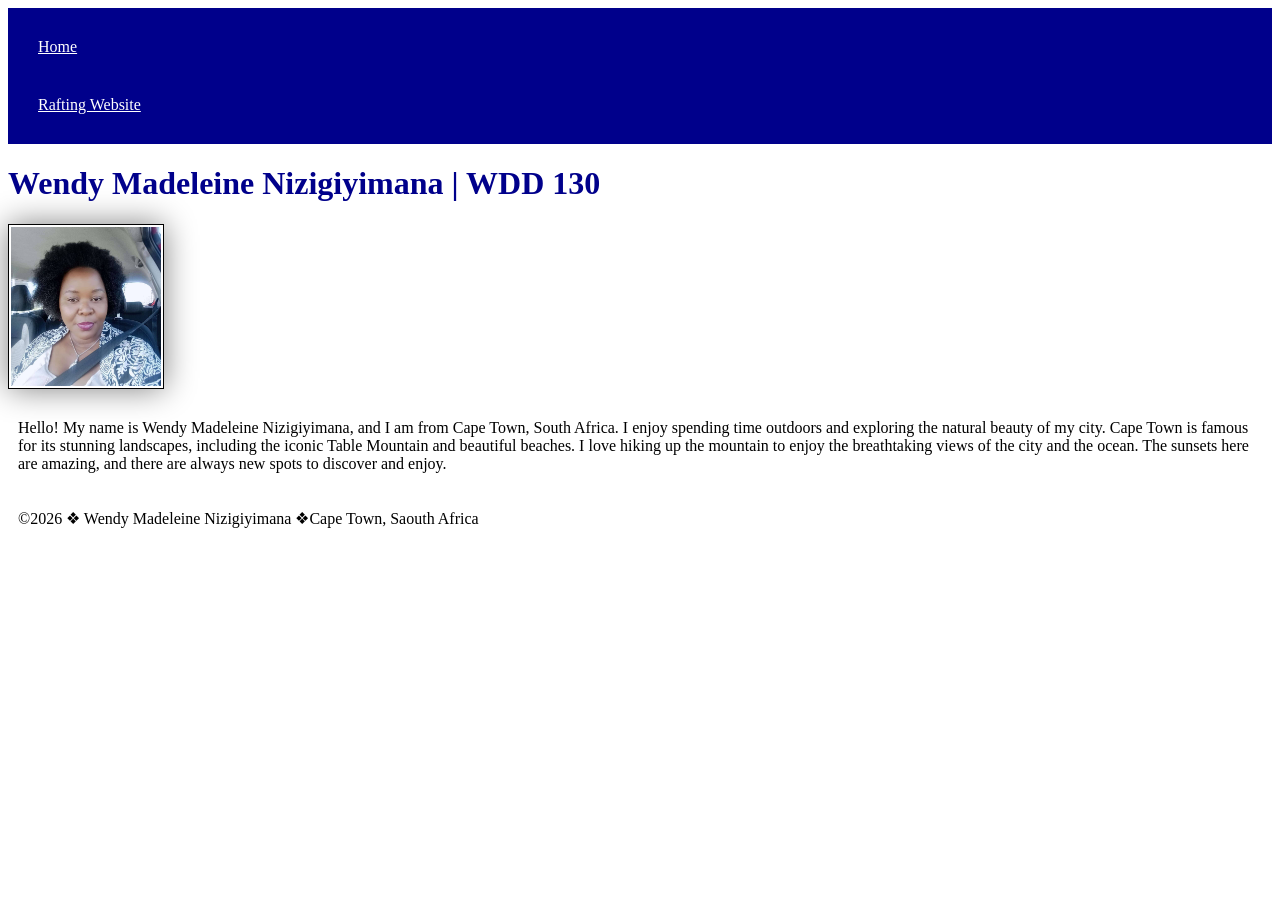
==== index.html @ ea6ed18d "CSS link" ====
<!DOCTYPE html>
<html lang="en-US">

<head>
    <meta charset="utf-8">
    <meta name="viewport" content="width=device-width, initial-scale=1.0">
    <link rel="stylesheet" href="styles/styles.css">
    <title>Wendy Madeleine Nizigiyimana | WDD 130</title>
</head>

<body>
    <header>
        <nav>
            <a href="#">Home</a>
            <a href="wwr/">Rafting Website</a>
        </nav>
    </header>
    <main>
        <h1>Wendy Madeleine Nizigiyimana | WDD 130</h1>
        <img src="images/profile.jpg" alt="Hello, my name is Wendy Madeleine Nizigiyimana"
          width="200">
        <p>Hello! My name is Wendy Madeleine Nizigiyimana, and I am from Cape Town, South Africa. I
            enjoy
            spending time outdoors and exploring the natural beauty of my city. Cape Town is famous
            for its
            stunning landscapes, including the iconic Table Mountain and beautiful beaches. I love
            hiking up the mountain to enjoy the breathtaking views of the city and the ocean. The
            sunsets here are
            amazing,
            and there are always new spots to discover and enjoy.</p>
    </main>
    <footer>
        <p>©2026 ❖ Wendy Madeleine Nizigiyimana ❖Cape Town, Saouth Africa</p>
    </footer>
</body>

</html>
---- styles/styles.css ----
nav{
    background-color: darkblue;
    padding: 10px;
}
nav a{
    color: white;
    display: block;
    padding: 20px;
}
h1{
    color: darkblue;
}
img{
    width: 150px;
    height: auto;
    border: 1px solid black;
    padding: 2px;
    box-shadow: 0 0 30px gray;
}
p{
    padding:10px;
}
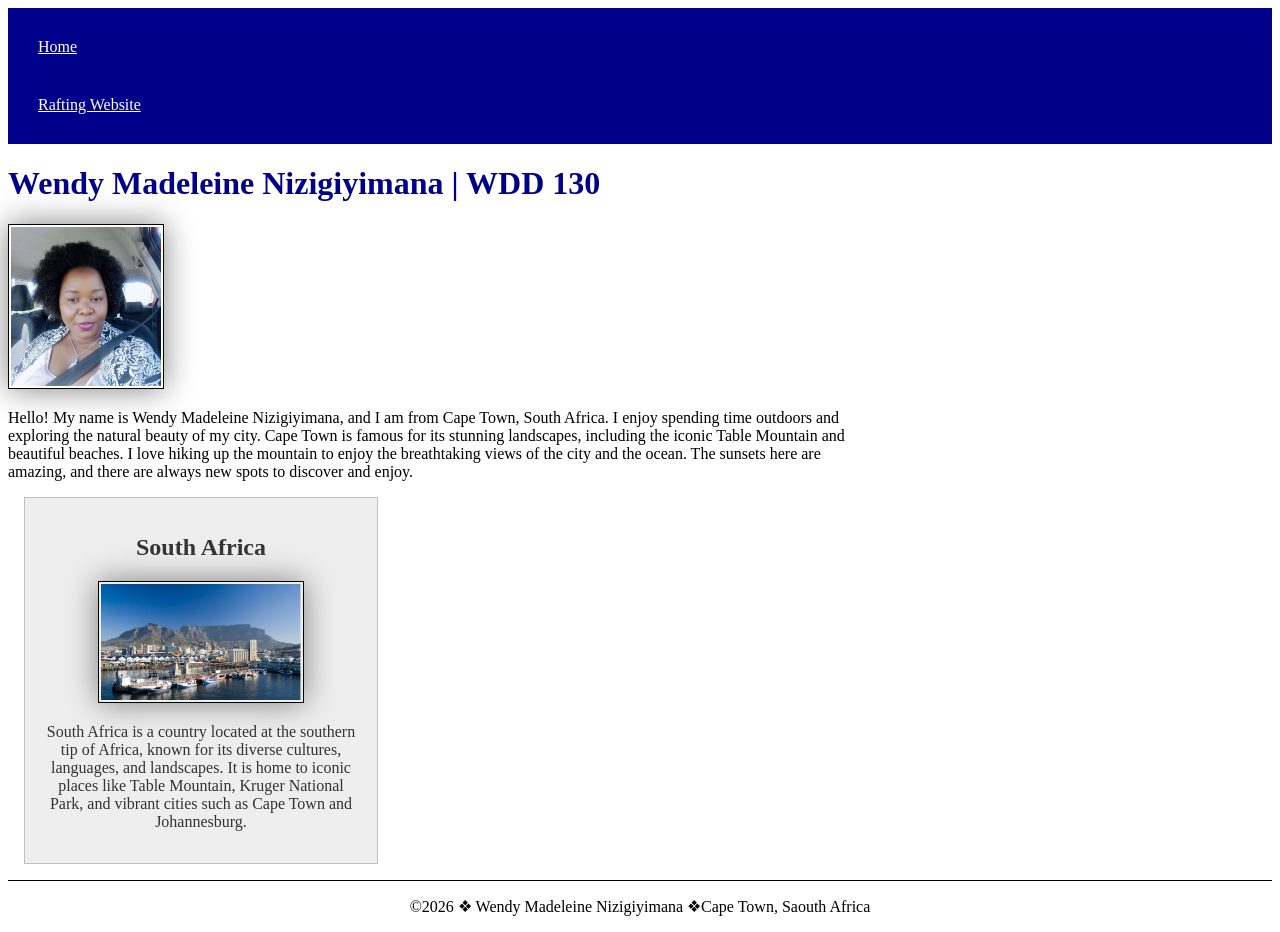
==== commit 6f921d2a: "project" ====
--- a/index.html
+++ b/index.html
@@ -29,6 +29,11 @@
             amazing,
             and there are always new spots to discover and enjoy.</p>
     </main>
+    <aside>
+  <h2>South Africa</h2>
+  <img src="images/cape-town.jpg" alt="South Africa landscape">
+  <p>South Africa is a country located at the southern tip of Africa, known for its diverse cultures, languages, and landscapes. It is home to iconic places like Table Mountain, Kruger National Park, and vibrant cities such as Cape Town and Johannesburg.</p>
+</aside>
     <footer>
         <p>©2026 ❖ Wendy Madeleine Nizigiyimana ❖Cape Town, Saouth Africa</p>
     </footer>
--- a/styles/styles.css
+++ b/styles/styles.css
@@ -19,4 +19,33 @@
 }
 p{
     padding:10px;
+}
+main {
+  max-width: 840px;
+}
+aside {
+  width: 20rem;
+  margin: 1rem;
+  border: 1px solid rgb(0 0 0 / 0.2);
+  padding: 1rem;
+  background-color: #eee;
+  color: #333;
+  text-align: center;
+}
+
+aside img {
+  width: 200px;
+  height: auto; /* Keeps original aspect ratio */
+}
+main img {
+  width: 150px;
+  height: auto;
+}
+p {
+  padding: 0;
+}
+footer {
+  margin-top: 15px;
+  border-top: 1px solid #000;
+  text-align: center;
 }
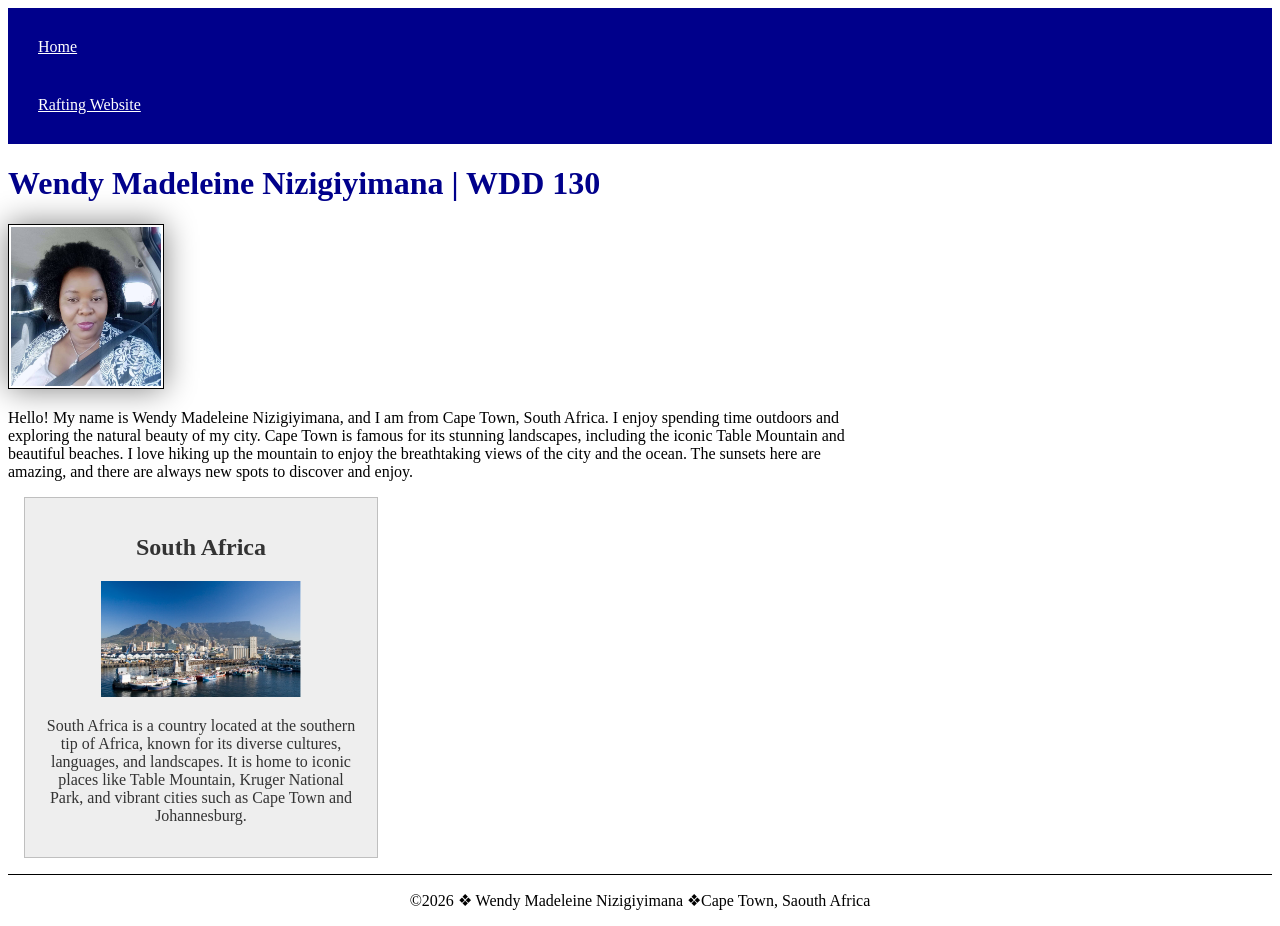
==== commit 0f41daba: "css updates" ====
--- a/index.html
+++ b/index.html
@@ -6,6 +6,8 @@
     <meta name="viewport" content="width=device-width, initial-scale=1.0">
     <link rel="stylesheet" href="styles/styles.css">
     <title>Wendy Madeleine Nizigiyimana | WDD 130</title>
+    <meta name="description" content=my Name is Wendy,WDD 130, home page showing my projects and learning activities">
+    <meta name="author" content="Wendy Madeleine Nizigiyimana">
 </head>
 
 <body>
--- a/styles/styles.css
+++ b/styles/styles.css
@@ -10,15 +10,12 @@
 h1{
     color: darkblue;
 }
-img{
+main img{
     width: 150px;
     height: auto;
     border: 1px solid black;
     padding: 2px;
     box-shadow: 0 0 30px gray;
-}
-p{
-    padding:10px;
 }
 main {
   max-width: 840px;
@@ -35,11 +32,7 @@
 
 aside img {
   width: 200px;
-  height: auto; /* Keeps original aspect ratio */
-}
-main img {
-  width: 150px;
-  height: auto;
+  height: auto; 
 }
 p {
   padding: 0;
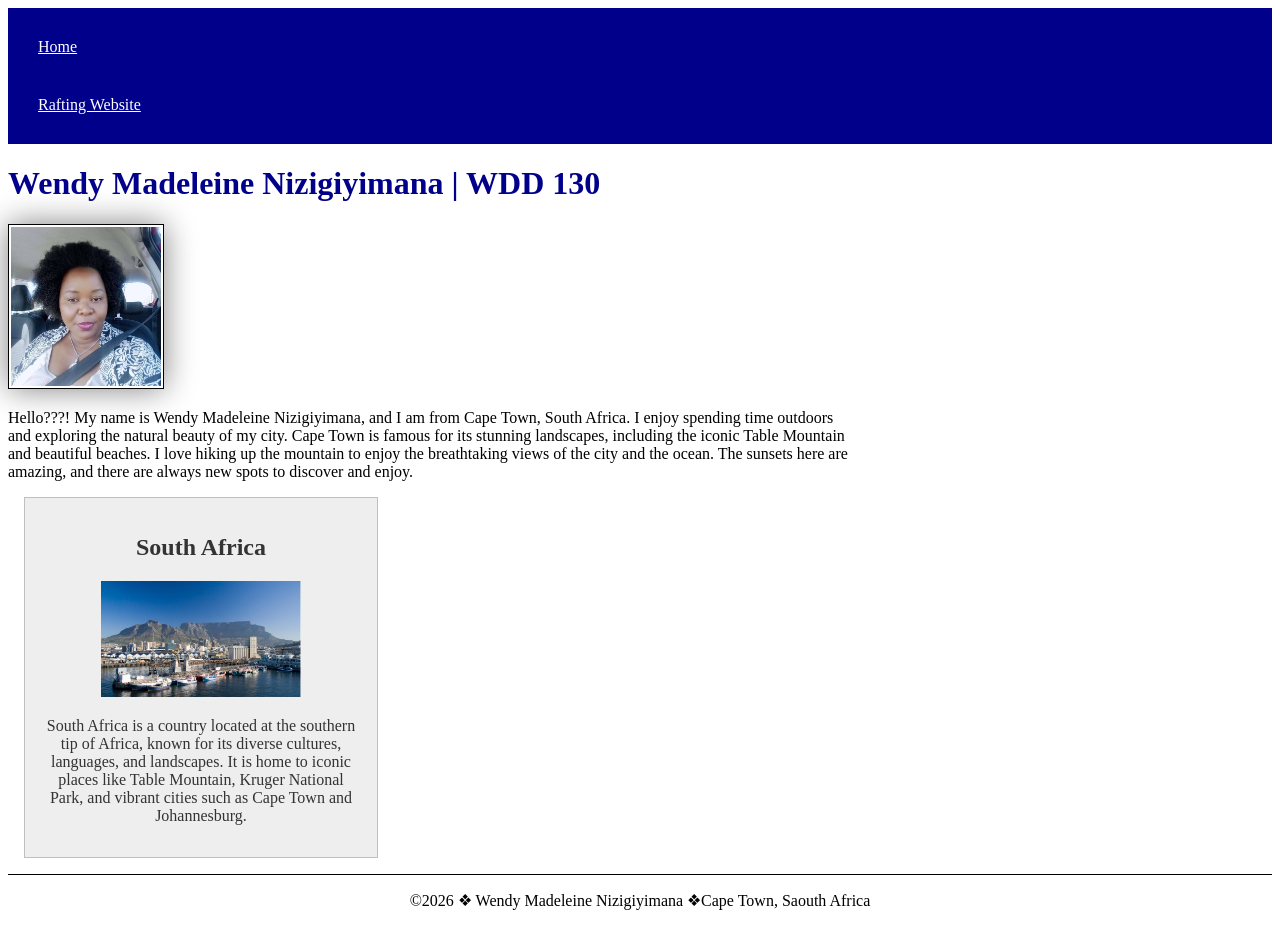
==== commit 4f16305a: "updated" ====
--- a/index.html
+++ b/index.html
@@ -4,12 +4,11 @@
 <head>
     <meta charset="utf-8">
     <meta name="viewport" content="width=device-width, initial-scale=1.0">
-    <link rel="stylesheet" href="styles/styles.css">
     <title>Wendy Madeleine Nizigiyimana | WDD 130</title>
-    <meta name="description" content=my Name is Wendy,WDD 130, home page showing my projects and learning activities">
+    <meta name="description" content="my Name is Wendy,WDD 130, home page showing my projects and learning activities">
     <meta name="author" content="Wendy Madeleine Nizigiyimana">
+     <link rel="stylesheet" href="styles/styles.css">
 </head>
-
 <body>
     <header>
         <nav>
@@ -21,7 +20,7 @@
         <h1>Wendy Madeleine Nizigiyimana | WDD 130</h1>
         <img src="images/profile.jpg" alt="Hello, my name is Wendy Madeleine Nizigiyimana"
           width="200">
-        <p>Hello! My name is Wendy Madeleine Nizigiyimana, and I am from Cape Town, South Africa. I
+        <p>Hello???! My name is Wendy Madeleine Nizigiyimana, and I am from Cape Town, South Africa. I
             enjoy
             spending time outdoors and exploring the natural beauty of my city. Cape Town is famous
             for its
--- a/styles/styles.css
+++ b/styles/styles.css
@@ -29,7 +29,6 @@
   color: #333;
   text-align: center;
 }
-
 aside img {
   width: 200px;
   height: auto; 
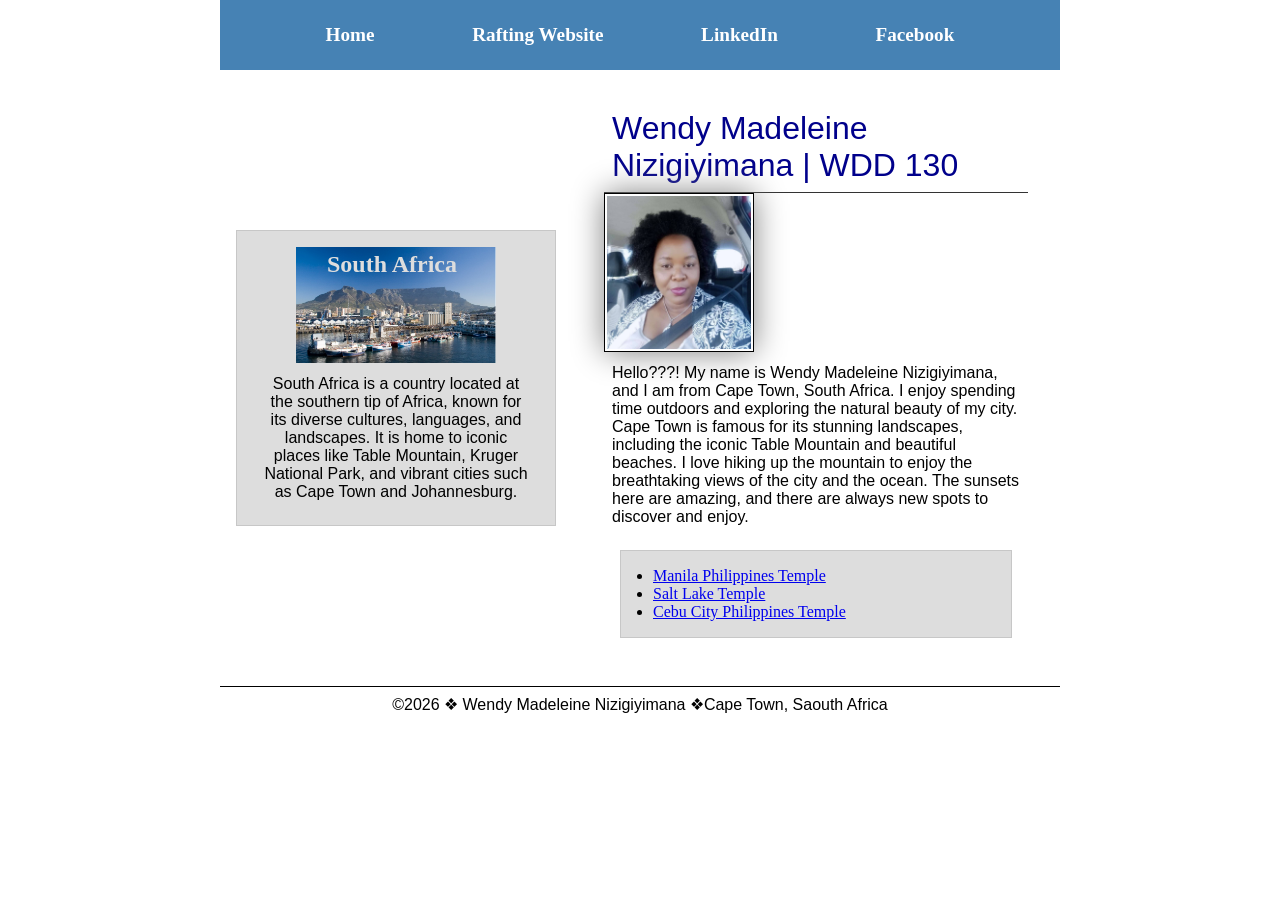
==== commit 1359ca7a: "week04" ====
--- a/index.html
+++ b/index.html
@@ -9,13 +9,16 @@
     <meta name="author" content="Wendy Madeleine Nizigiyimana">
      <link rel="stylesheet" href="styles/styles.css">
 </head>
-<body>
+<body data-new-gr-c-s-check-loaded="14.1135.0" data-gr-ext-installed="">
     <header>
         <nav>
             <a href="#">Home</a>
-            <a href="wwr/">Rafting Website</a>
+            <a href="https://wendynizig.github.io/wdd130/wwr/about.html">Rafting Website</a>
+             <a href="#">LinkedIn</a>
+            <a href="#">Facebook</a>
         </nav>
     </header>
+<div class="grid">
     <main>
         <h1>Wendy Madeleine Nizigiyimana | WDD 130</h1>
         <img src="images/profile.jpg" alt="Hello, my name is Wendy Madeleine Nizigiyimana"
@@ -29,13 +32,19 @@
             sunsets here are
             amazing,
             and there are always new spots to discover and enjoy.</p>
+            <ul class="box indent">
+                <li><a href="https://newsroom.churchofjesuschrist.org/article/manila-philippines-temple" target="_blank">Manila Philippines Temple</a></li>
+                <li><a href="https://www.churchofjesuschrist.org/temples/details/salt-lake-temple?lang=eng" target="_blank">Salt Lake Temple</a></li>
+                <li><a href="https://newsroom.churchofjesuschrist.org/article/cebu-city-philippines-temple" target="_blank">Cebu City Philippines Temple</a></li>
+            </ul>
     </main>
-    <aside>
-  <h2>South Africa</h2>
-  <img src="images/cape-town.jpg" alt="South Africa landscape">
-  <p>South Africa is a country located at the southern tip of Africa, known for its diverse cultures, languages, and landscapes. It is home to iconic places like Table Mountain, Kruger National Park, and vibrant cities such as Cape Town and Johannesburg.</p>
-</aside>
-    <footer>
+        <aside class ="box">
+            <h2>South Africa</h2>
+            <img src="images/cape-town.jpg" alt="South Africa Landscape">
+            <p>South Africa is a country located at the southern tip of Africa, known for its diverse cultures, languages, and landscapes. It is home to iconic places like Table Mountain, Kruger National Park, and vibrant cities such as Cape Town and Johannesburg.</p>
+        </aside>
+  </div>
+<footer>
         <p>©2026 ❖ Wendy Madeleine Nizigiyimana ❖Cape Town, Saouth Africa</p>
     </footer>
 </body>
--- a/styles/styles.css
+++ b/styles/styles.css
@@ -1,15 +1,71 @@
-nav{
-    background-color: darkblue;
-    padding: 10px;
+* {
+    margin: 0;
+    padding: 0;
+    box-sizing: border-box;
 }
-nav a{
+
+:root {
+    --border: 1px solid rgb(0, 0, 0, 0.2);
+    --box-padding: .5rem;
+    --text-align: center;
+    --image-width: 150px;
+    --main-font: 'Segoe UI', sans-serif;
+    --main-font-size: 1rem;
+}
+header,
+.grid,
+footer {
+    max-width: 840px;
+    margin: 0 auto;
+}
+
+/* Navigation Bar */
+nav {
+    background-color: steelblue;
+    padding: var(--box-padding);
+    display: flex;
+    justify-content: space-evenly;
+    align-items: center;
+}
+
+nav a {
+    display: block;
+    padding: var(--box-padding);
     color: white;
-    display: block;
-    padding: 20px;
+    font-weight: 700;
+    font-size: 1.2rem;
+    text-decoration: none;
 }
 h1{
     color: darkblue;
+    font-family: var(--main-font);
+    font-weight: 350;
+    padding: var(--box-padding);
+    border-bottom: 1px solid #333;
 }
+
+/* Main Element */
+.grid {
+    display: grid;
+    align-items: center;
+}
+
+main {
+    grid-column: 2/3;
+    margin: 1rem;
+    padding: 1rem;
+}
+
+aside {
+    width: 20rem;
+    position: relative;
+    grid-column: 1/2;
+    grid-row: 1/2;
+    margin: 1rem;
+    border: 1px solid rgb(0 0 0 /0.1);
+    text-align: center;
+}
+
 main img{
     width: 150px;
     height: auto;
@@ -20,24 +76,66 @@
 main {
   max-width: 840px;
 }
-aside {
-  width: 20rem;
-  margin: 1rem;
-  border: 1px solid rgb(0 0 0 / 0.2);
-  padding: 1rem;
-  background-color: #eee;
-  color: #333;
-  text-align: center;
-}
+aside h2 {
+    position: absolute;
+    top: 20px;
+    left: 90px;
+    color: #ddd;
+
+  }
 aside img {
   width: 200px;
   height: auto; 
 }
 p {
-  padding: 0;
+    padding: var(--box-padding);
+    font-family: var(--main-font);
 }
 footer {
   margin-top: 15px;
   border-top: 1px solid #000;
   text-align: center;
-}+}
+header, footer {
+  max-width: 840px;
+  margin: 0 auto;
+}
+nav {
+  background-color: steelblue;
+  padding: 1rem;
+  display: flex;
+  justify-content: space-evenly;
+  align-items: center;
+}
+.grid {
+  display: grid;
+  align-items: center;
+}
+    
+main {
+  grid-column: 2/3;
+  margin: 1rem;
+}
+    
+
+
+/* Class Selectors */
+.box {
+    margin: 1rem;
+    border: 1px solid rgb(0, 0, 0, .1);
+    padding: 1rem;
+    background-color: #ddd;
+    color: #000;
+}
+
+.indent {
+    padding-left: 2rem;
+}
+
+/* 
+aside {
+  width: 20rem;
+  position: relative;
+  grid-column: 1/2;
+  grid-row: 1/2;
+} */
